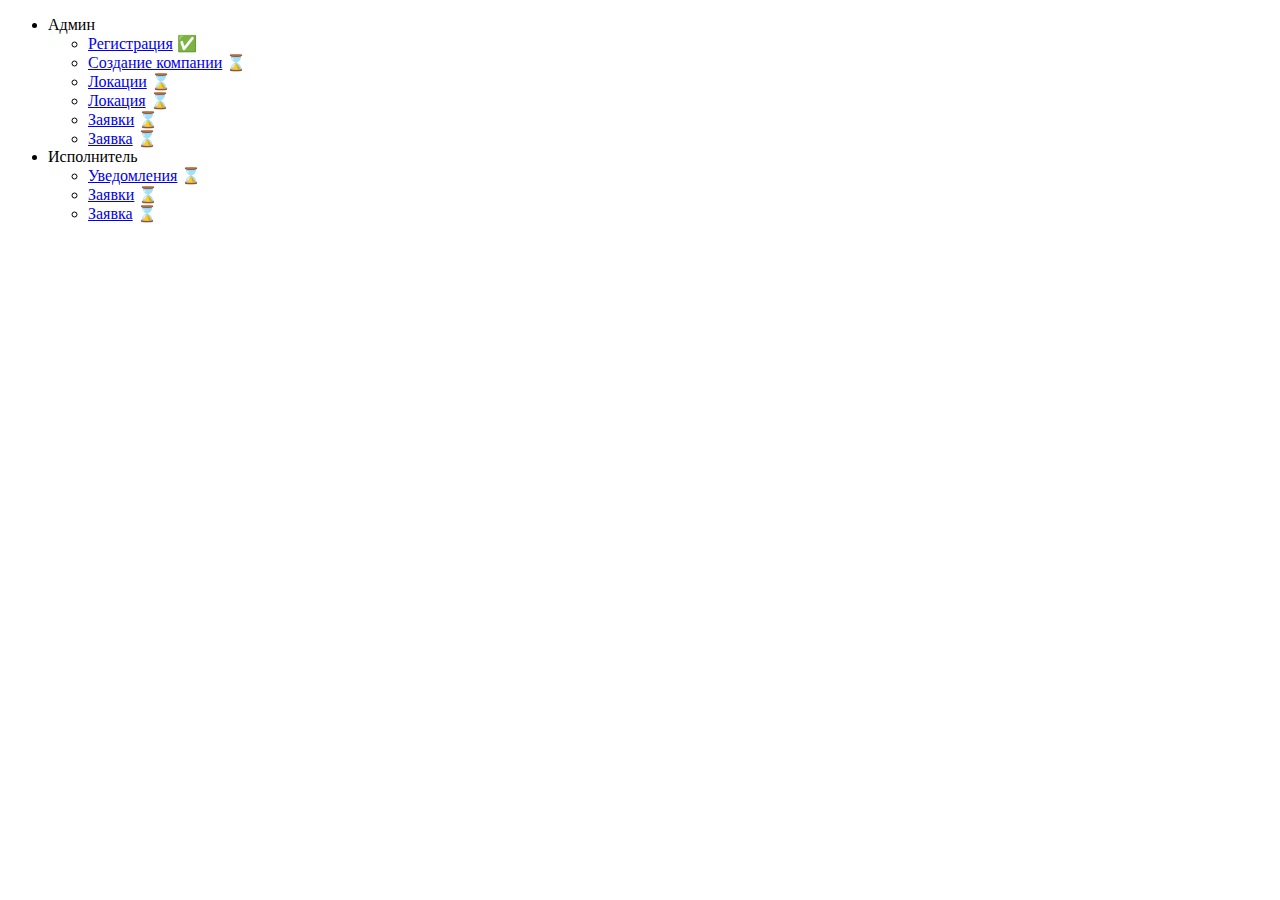
==== index.html @ d04ee022 "Prepare project to start work" ====
<!DOCTYPE html>
<html lang="ru">
<head>
  <meta charset="UTF-8">
  <meta name="viewport" content="width=device-width, initial-scale=1.0">
  <title>Document</title>
</head>
<body>
  <ul>
    <li>Админ
      <ul>
        <li>
          <a href="./admin/registration.html">Регистрация</a> ✅
        </li>
        <li>
          <a href="./admin/company-creation.html">Создание компании</a> ⌛
        </li>
        <li>
          <a href="./admin/locations.html">Локации</a> ⌛
        </li>
        <li>
          <a href="./admin/location.html">Локация</a> ⌛
        </li>
        <li>
          <a href="./admin/requests.html">Заявки</a> ⌛
        </li>
        <li>
          <a href="./admin/request.html">Заявка</a> ⌛
        </li>
      </ul>
    </li>
    <li>Исполнитель
      <ul>
        <li>
          <a href="./executor/notifications.html">Уведомления</a> ⌛
        </li>
        <li>
          <a href="./executor/requests.html">Заявки</a> ⌛
        </li>
        <li>
          <a href="./executor/request.html">Заявка</a> ⌛
        </li>
      </ul>
    </li>
  </ul>
</body>
</html>
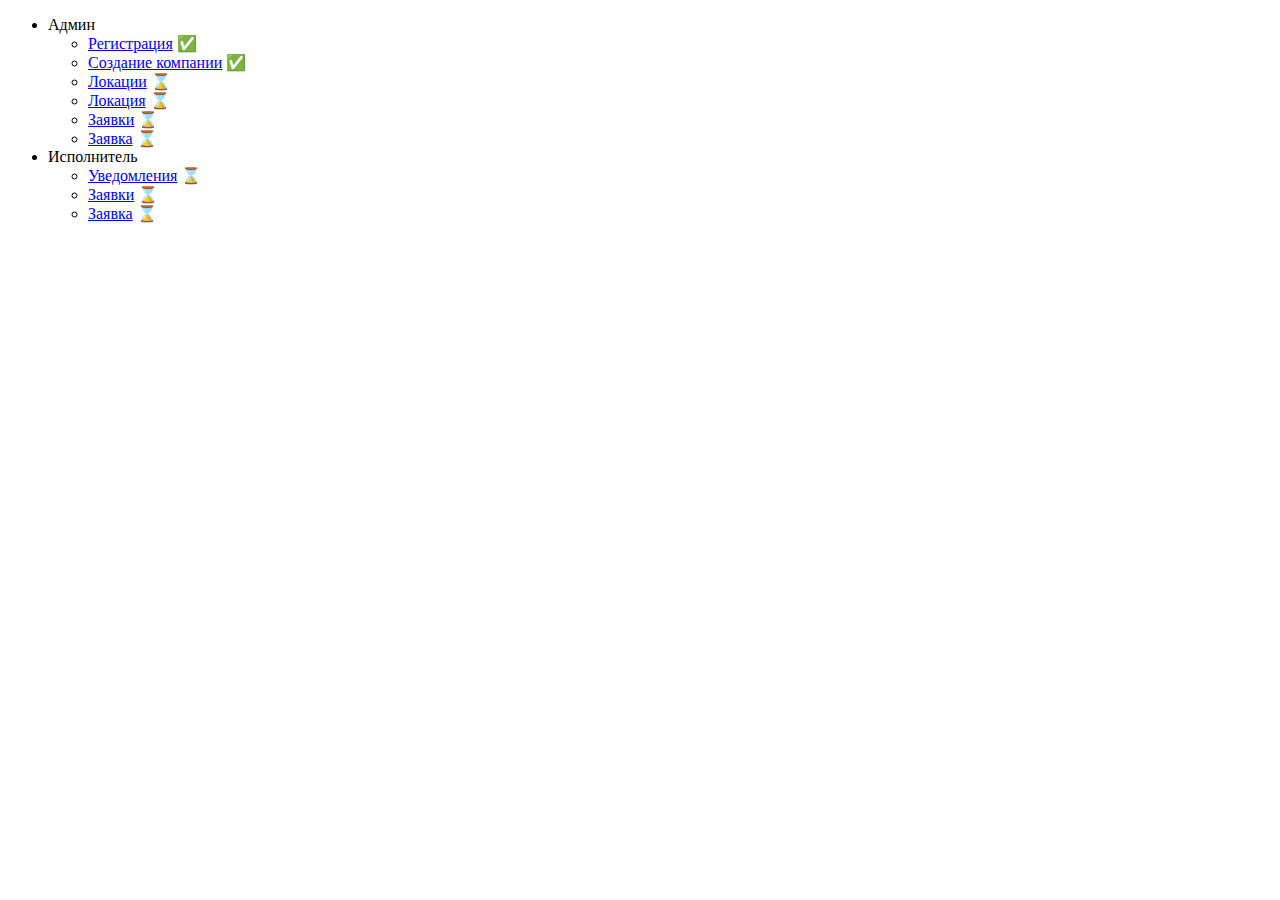
==== commit d2e9d5c0: "Index: tick Company creation page" ====
--- a/index.html
+++ b/index.html
@@ -13,7 +13,7 @@
           <a href="./admin/registration.html">Регистрация</a> ✅
         </li>
         <li>
-          <a href="./admin/company-creation.html">Создание компании</a> ⌛
+          <a href="./admin/company-creation.html">Создание компании</a> ✅
         </li>
         <li>
           <a href="./admin/locations.html">Локации</a> ⌛
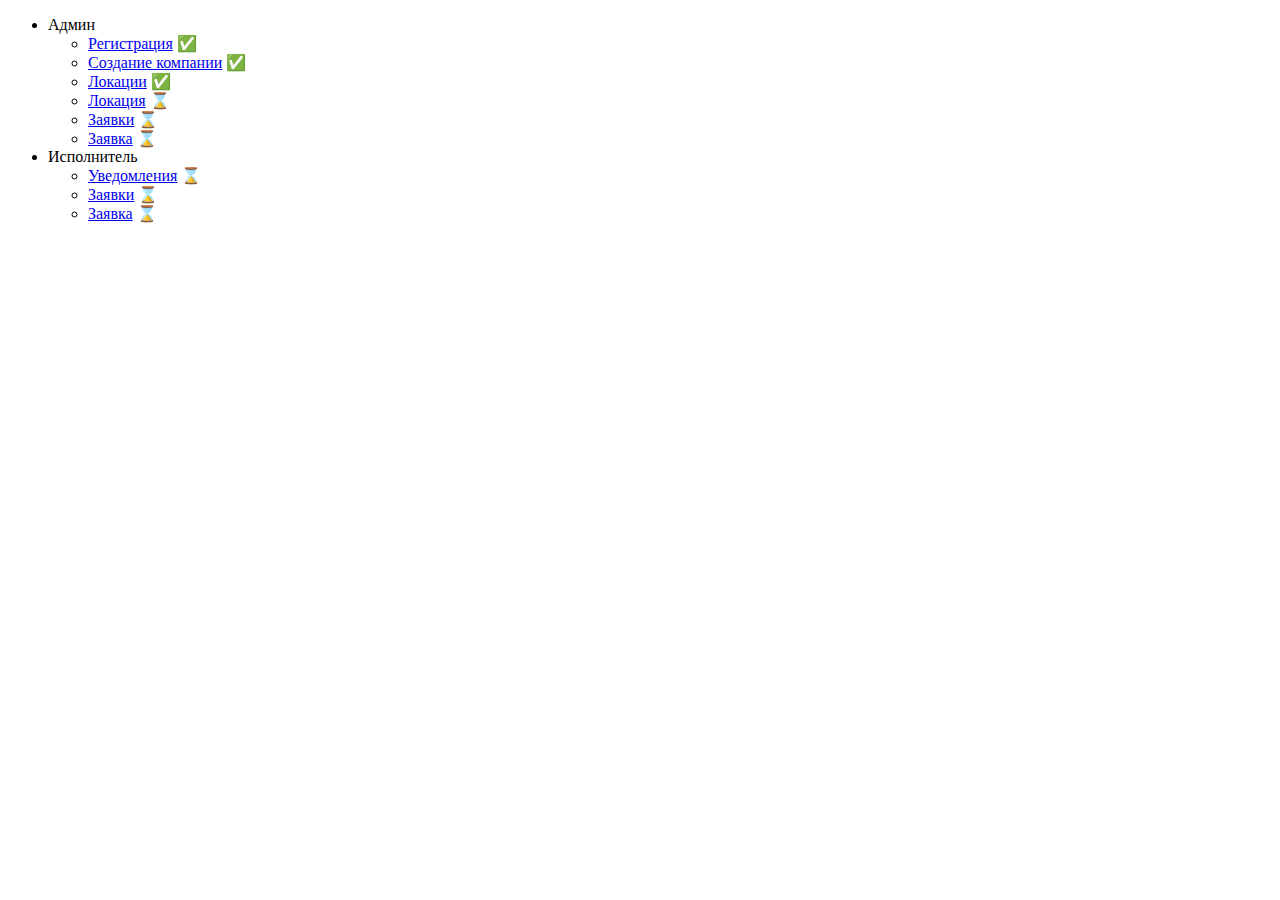
==== commit 46f6b1f8: "Make Locations page" ====
--- a/index.html
+++ b/index.html
@@ -16,7 +16,7 @@
           <a href="./admin/company-creation.html">Создание компании</a> ✅
         </li>
         <li>
-          <a href="./admin/locations.html">Локации</a> ⌛
+          <a href="./admin/locations.html">Локации</a> ✅
         </li>
         <li>
           <a href="./admin/location.html">Локация</a> ⌛
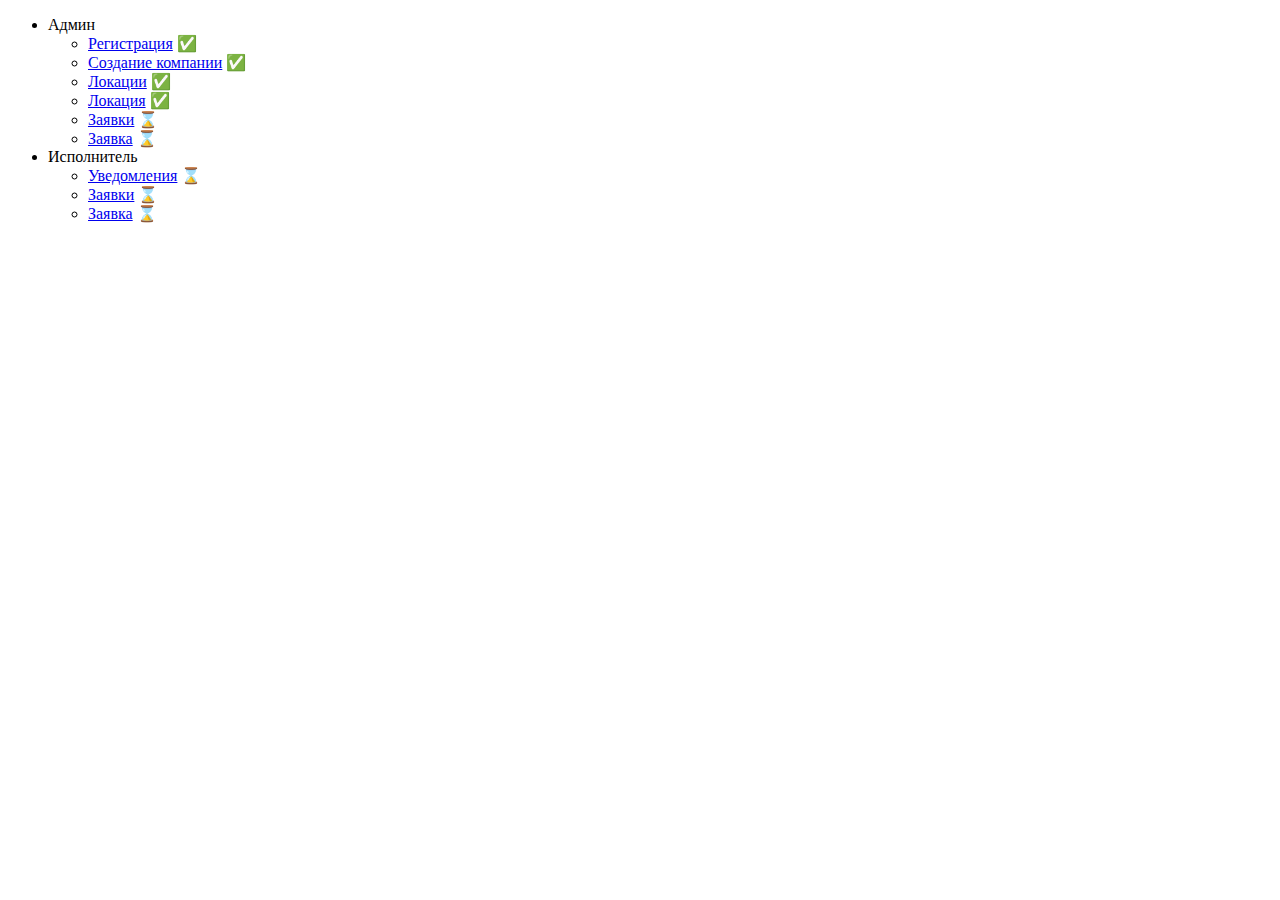
==== commit 5ff0d204: "Make Location page" ====
--- a/index.html
+++ b/index.html
@@ -19,7 +19,7 @@
           <a href="./admin/locations.html">Локации</a> ✅
         </li>
         <li>
-          <a href="./admin/location.html">Локация</a> ⌛
+          <a href="./admin/location.html">Локация</a> ✅
         </li>
         <li>
           <a href="./admin/requests.html">Заявки</a> ⌛
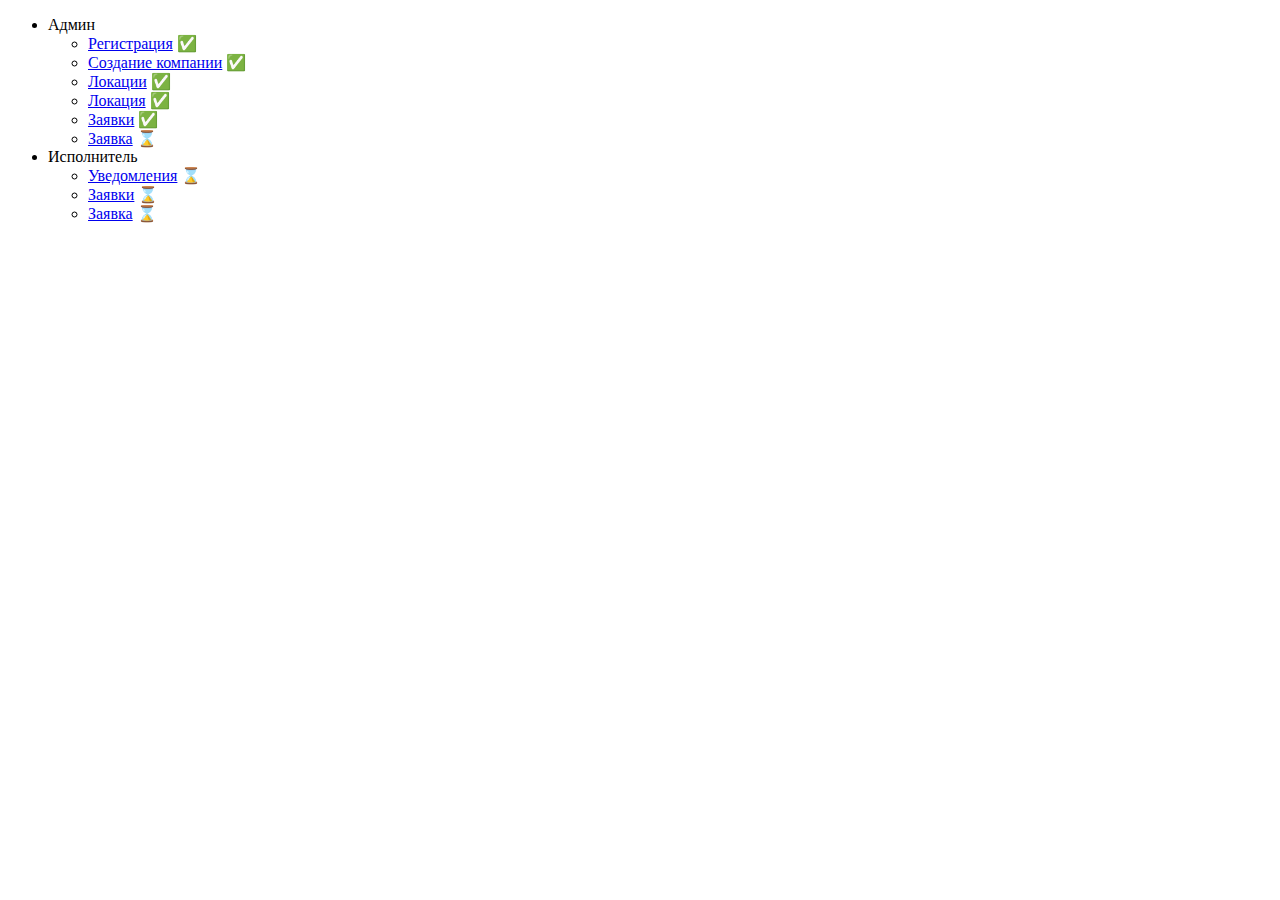
==== commit c228bad4: "Make Requests page" ====
--- a/index.html
+++ b/index.html
@@ -22,7 +22,7 @@
           <a href="./admin/location.html">Локация</a> ✅
         </li>
         <li>
-          <a href="./admin/requests.html">Заявки</a> ⌛
+          <a href="./admin/requests.html">Заявки</a> ✅
         </li>
         <li>
           <a href="./admin/request.html">Заявка</a> ⌛
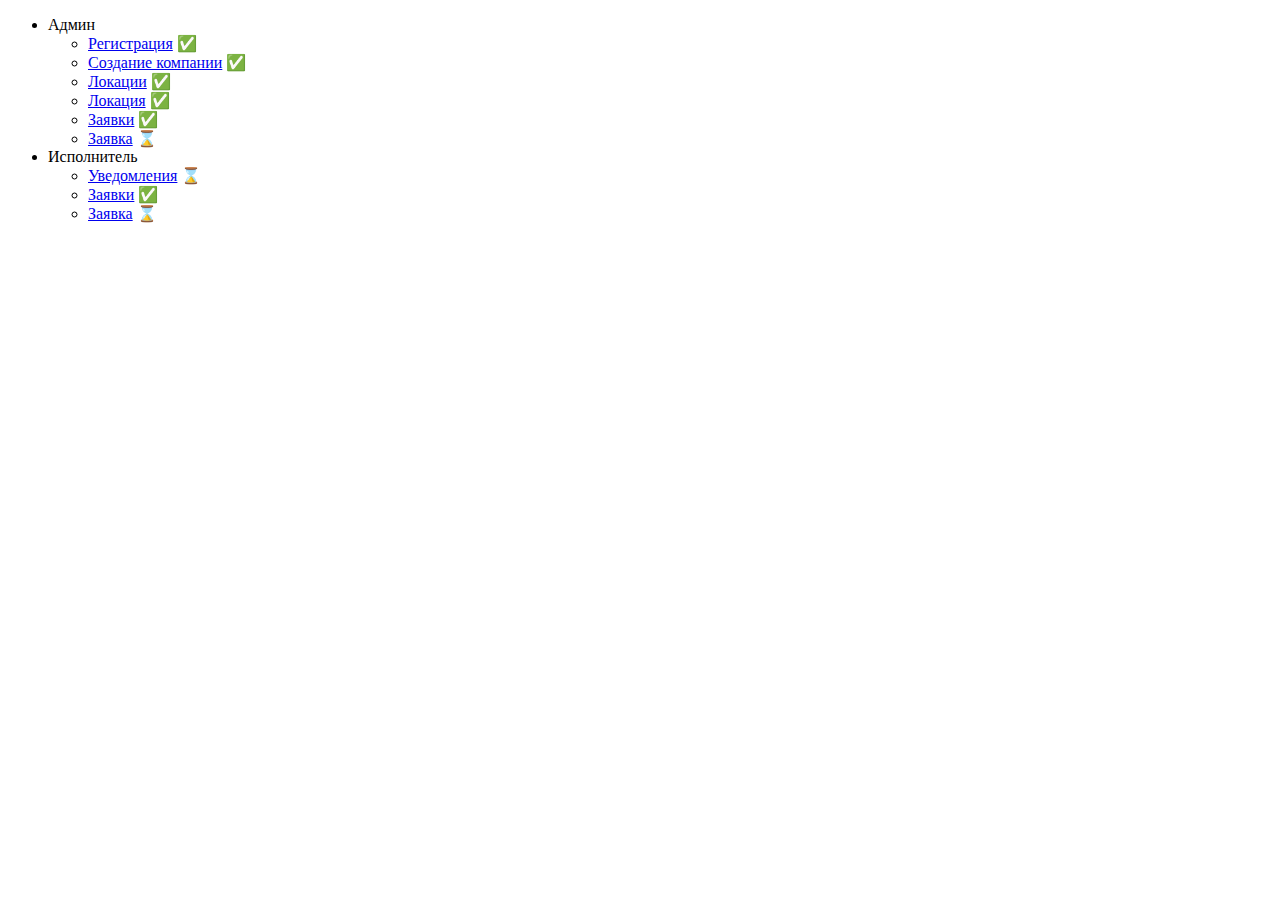
==== commit d371d954: "Make Requests page for executor" ====
--- a/index.html
+++ b/index.html
@@ -35,7 +35,7 @@
           <a href="./executor/notifications.html">Уведомления</a> ⌛
         </li>
         <li>
-          <a href="./executor/requests.html">Заявки</a> ⌛
+          <a href="./executor/requests.html">Заявки</a> ✅
         </li>
         <li>
           <a href="./executor/request.html">Заявка</a> ⌛
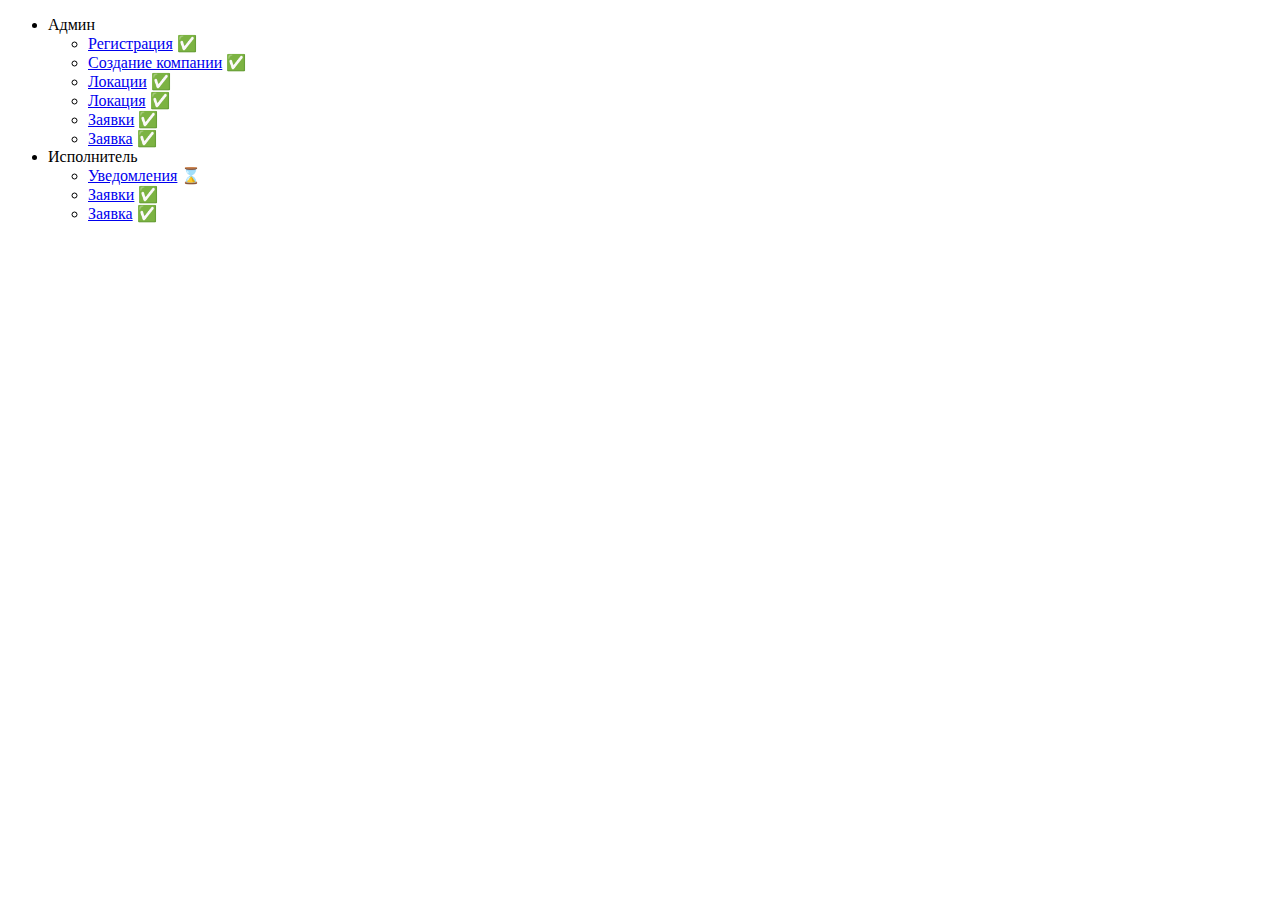
==== commit b6009fa4: "Make Request page" ====
--- a/index.html
+++ b/index.html
@@ -25,7 +25,7 @@
           <a href="./admin/requests.html">Заявки</a> ✅
         </li>
         <li>
-          <a href="./admin/request.html">Заявка</a> ⌛
+          <a href="./admin/request.html">Заявка</a> ✅
         </li>
       </ul>
     </li>
@@ -38,7 +38,7 @@
           <a href="./executor/requests.html">Заявки</a> ✅
         </li>
         <li>
-          <a href="./executor/request.html">Заявка</a> ⌛
+          <a href="./executor/request.html">Заявка</a> ✅
         </li>
       </ul>
     </li>
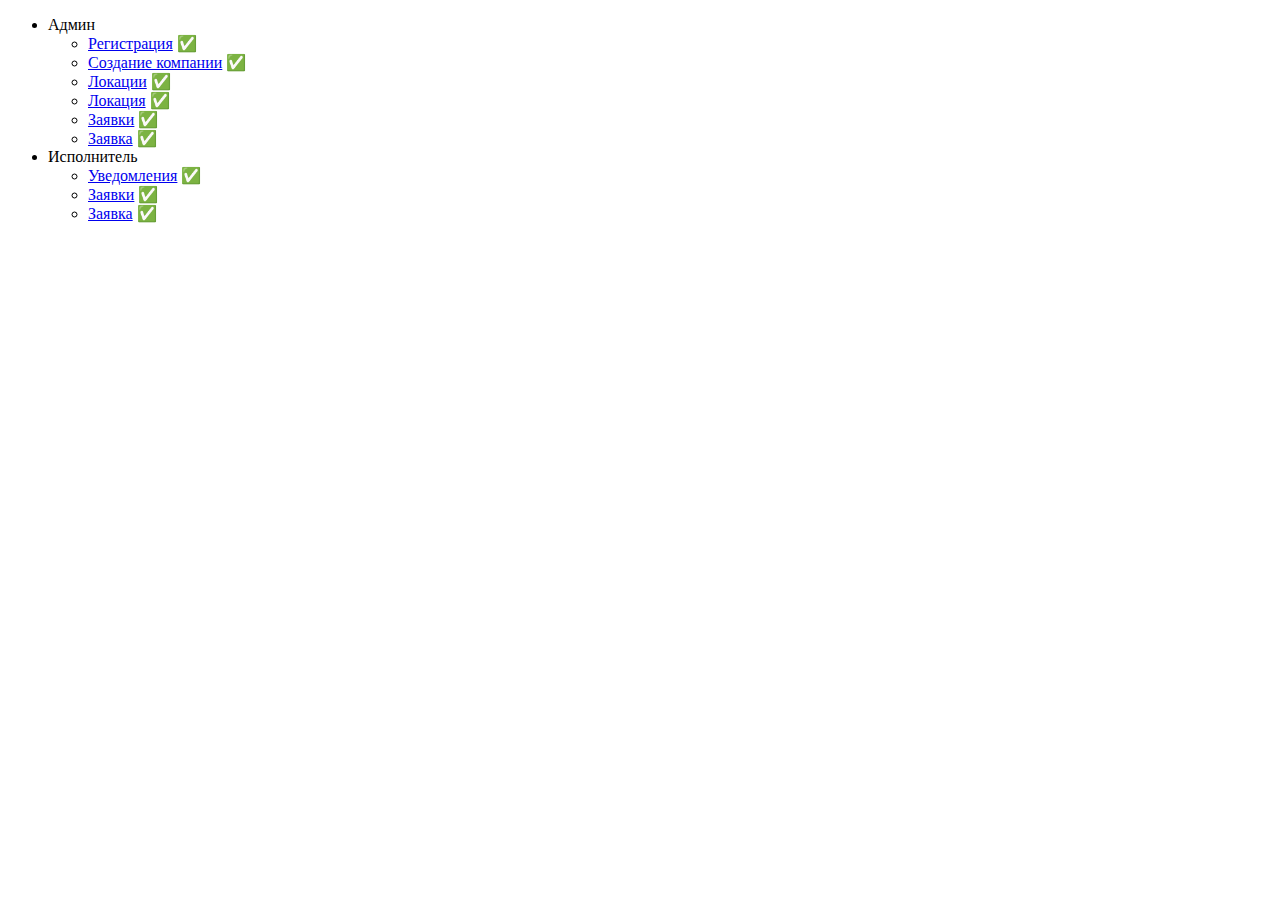
==== commit af794ea6: "Make Notifications page" ====
--- a/index.html
+++ b/index.html
@@ -32,7 +32,7 @@
     <li>Исполнитель
       <ul>
         <li>
-          <a href="./executor/notifications.html">Уведомления</a> ⌛
+          <a href="./executor/notifications.html">Уведомления</a> ✅
         </li>
         <li>
           <a href="./executor/requests.html">Заявки</a> ✅
